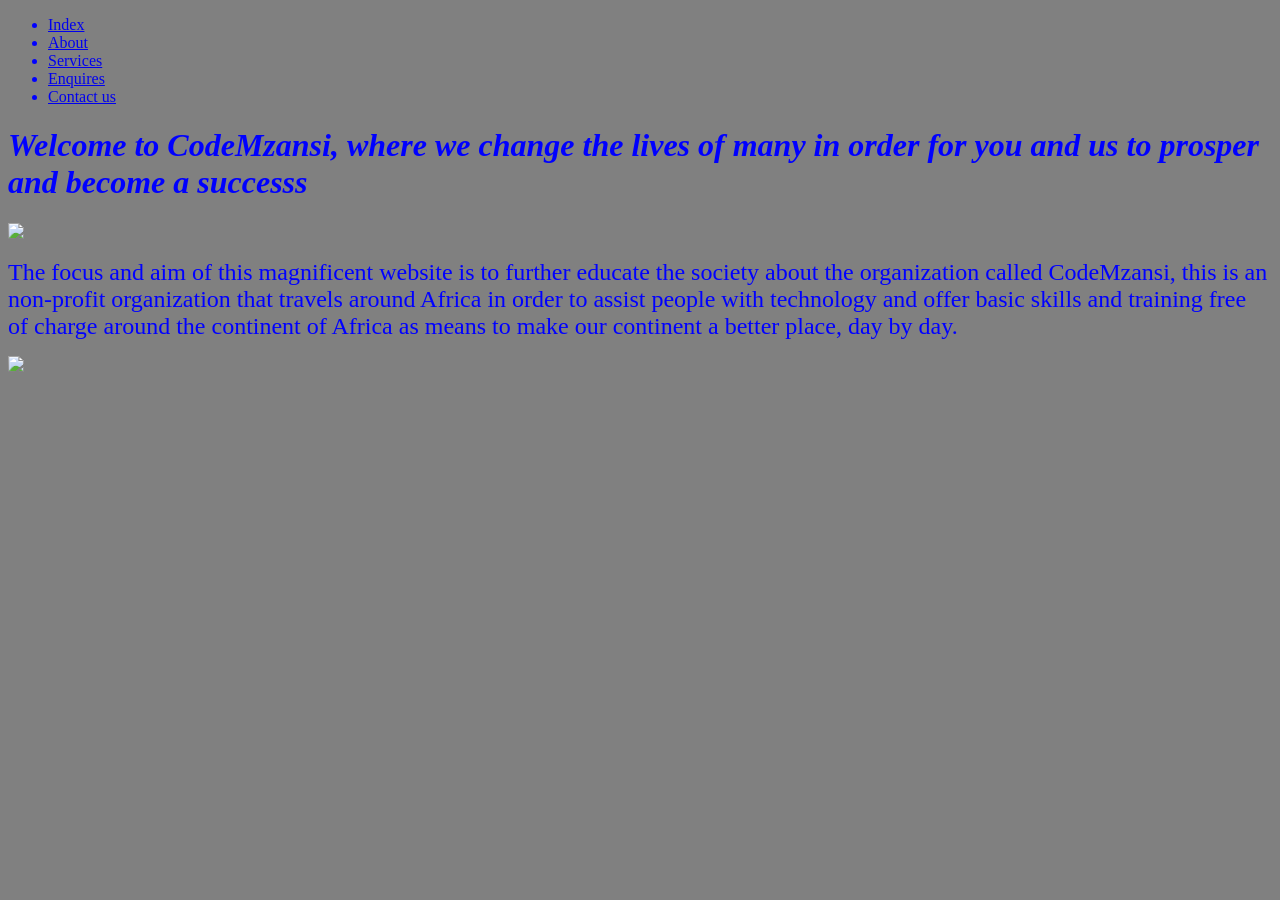
==== Index.html @ b51eaf70 "Add files via upload" ====
<!DOCTYPE html>
<html lang="en">
<head>
    <meta charset="UTF-8">
    <meta name="viewport" content="width=device-width, initial-scale=1.0">
    <title>CodeMzansi</title>
    <body>
<nav class="navbar">
    <ul>
        <li><a href="Index.html">Index</a></li>
        <li><a href="About.html">About</a></li>
        <li><a href="Services.html">Services</a></li>
        <li><a href="Enquires.html">Enquires</a></li>
        <li><a href="Contact.html">Contact us</a></li>
    </ul>
</nav>
</body>

<!-- This is the coding to create the color of the website background page -->
    <body bgcolor="Gray">
    </body>
    <body>

   
<h1><i><body text="Blue">Welcome to CodeMzansi, where we change the lives of many in order for you and us to prosper and become a successs</body></i></h1>

<!-- This is the coding for adding images on our website -->
<img src="https://i.pinimg.com/originals/ff/81/de/ff81dee1dcdd40d560569fe2ae94b6d3.gif" width="850" length="450">

<p> <font size="5">The focus and aim of this magnificent website is to further educate the society about the organization called CodeMzansi, this is an non-profit organization that travels around Africa in order to assist people with technology and offer basic skills and training free of charge around the continent of Africa as means to make our continent a better place, day by day.</font></p>

<img src="https://images.stockcake.com/public/1/a/1/1a1ddb68-e559-46dc-b026-a9d77ba6d1ad_large/students-coding-together-stockcake.jpg">
 
    </body>
</html>
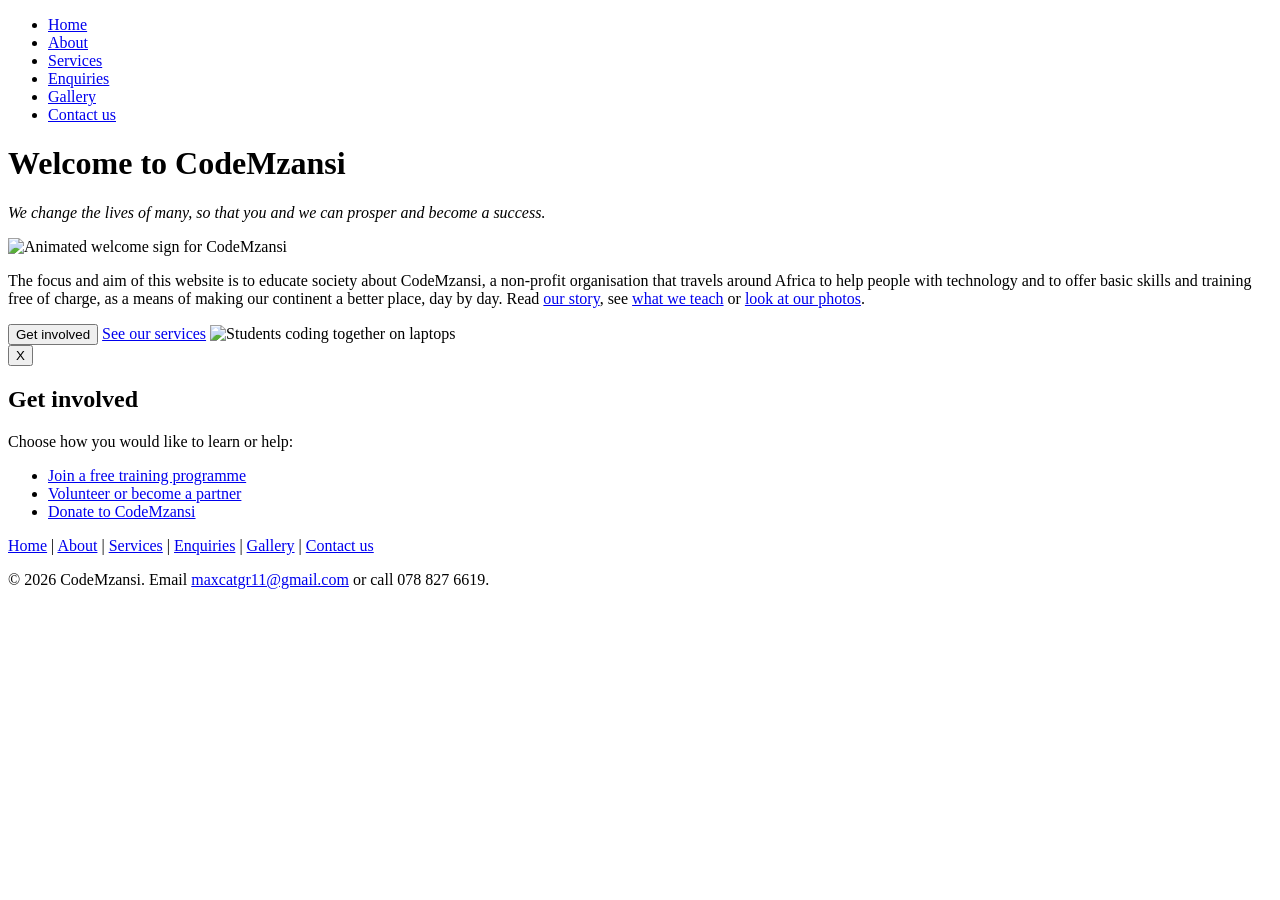
==== commit 4d30d063: "Revise Index.html for SEO and accessibility improvements Updated the HTML structure, added meta tags" ====
--- a/Index.html
+++ b/Index.html
@@ -3,34 +3,62 @@
 <head>
     <meta charset="UTF-8">
     <meta name="viewport" content="width=device-width, initial-scale=1.0">
-    <title>CodeMzansi</title>
-    <body>
-<nav class="navbar">
-    <ul>
-        <li><a href="Index.html">Index</a></li>
-        <li><a href="About.html">About</a></li>
-        <li><a href="Services.html">Services</a></li>
-        <li><a href="Enquires.html">Enquires</a></li>
-        <li><a href="Contact.html">Contact us</a></li>
-    </ul>
-</nav>
+    <title>CodeMzansi | Free Computer Skills Training for Africa's Youth</title>
+    <meta name="description" content="CodeMzansi is a South African non-profit that teaches young people free computer skills, hardware repair and digital literacy across Africa.">
+    <meta name="keywords" content="CodeMzansi, non-profit, free computer skills, digital literacy, IT training South Africa, youth education">
+    <meta name="author" content="CodeMzansi">
+    <link rel="stylesheet" href="css_assets/mystyle.css">
+</head>
+<body>
+
+<header>
+    <nav>
+        <ul>
+                <li><a href="index.html" class="active">Home</a></li>
+                <li><a href="about.html">About</a></li>
+                <li><a href="services.html">Services</a></li>
+                <li><a href="enquires.html">Enquiries</a></li>
+                <li><a href="gallery.html">Gallery</a></li>
+                <li><a href="contacts.html">Contact us</a></li>
+        </ul>
+    </nav>
+</header>
+
+<main>
+    <h1>Welcome to CodeMzansi</h1>
+    <p><i>We change the lives of many, so that you and we can prosper and become a success.</i></p>
+
+    <!-- This is the coding for adding images on our website -->
+    <img src="https://i.pinimg.com/originals/ff/81/de/ff81dee1dcdd40d560569fe2ae94b6d3.gif" alt="Animated welcome sign for CodeMzansi" class="centered-image">
+
+    <p class="box">The focus and aim of this website is to educate society about CodeMzansi, a non-profit organisation that travels around Africa to help people with technology and to offer basic skills and training free of charge, as a means of making our continent a better place, day by day. Read <a href="about.html">our story</a>, see <a href="services.html">what we teach</a> or <a href="gallery.html">look at our photos</a>.</p>
+
+    <button id="openModal">Get involved</button>
+    <a class="button" href="services.html">See our services</a>
+
+    <img src="https://images.stockcake.com/public/1/a/1/1a1ddb68-e559-46dc-b026-a9d77ba6d1ad_large/students-coding-together-stockcake.jpg" alt="Students coding together on laptops" class="centered-image">
+
+    <!-- Modal (pop-up box) -->
+    <div id="modal" class="modal">
+        <div class="modalBox">
+            <button id="closeModal">X</button>
+            <h2>Get involved</h2>
+            <p>Choose how you would like to learn or help:</p>
+            <ul>
+                <li><a href="enquires.html">Join a free training programme</a></li>
+                <li><a href="contacts.html">Volunteer or become a partner</a></li>
+                <li><a href="contacts.html">Donate to CodeMzansi</a></li>
+            </ul>
+        </div>
+    </div>
+</main>
+
+<footer>
+    <p><a href="index.html">Home</a> | <a href="about.html">About</a> | <a href="services.html">Services</a> | <a href="enquires.html">Enquiries</a> | <a href="gallery.html">Gallery</a> | <a href="contacts.html">Contact us</a></p>
+    <p>&copy; 2026 CodeMzansi. Email <a href="mailto:maxcatgr11@gmail.com">maxcatgr11@gmail.com</a> or call 078 827 6619.</p>
+</footer>
+
+<script src="https://cdnjs.cloudflare.com/ajax/libs/jquery/3.7.1/jquery.min.js"></script>
+<script src="jsassets/myfirstscript.js"></script>
 </body>
-
-<!-- This is the coding to create the color of the website background page -->
-    <body bgcolor="Gray">
-    </body>
-    <body>
-
-   
-<h1><i><body text="Blue">Welcome to CodeMzansi, where we change the lives of many in order for you and us to prosper and become a successs</body></i></h1>
-
-<!-- This is the coding for adding images on our website -->
-<img src="https://i.pinimg.com/originals/ff/81/de/ff81dee1dcdd40d560569fe2ae94b6d3.gif" width="850" length="450">
-
-<p> <font size="5">The focus and aim of this magnificent website is to further educate the society about the organization called CodeMzansi, this is an non-profit organization that travels around Africa in order to assist people with technology and offer basic skills and training free of charge around the continent of Africa as means to make our continent a better place, day by day.</font></p>
-
-<img src="https://images.stockcake.com/public/1/a/1/1a1ddb68-e559-46dc-b026-a9d77ba6d1ad_large/students-coding-together-stockcake.jpg">
- 
-    </body>
 </html>
-
